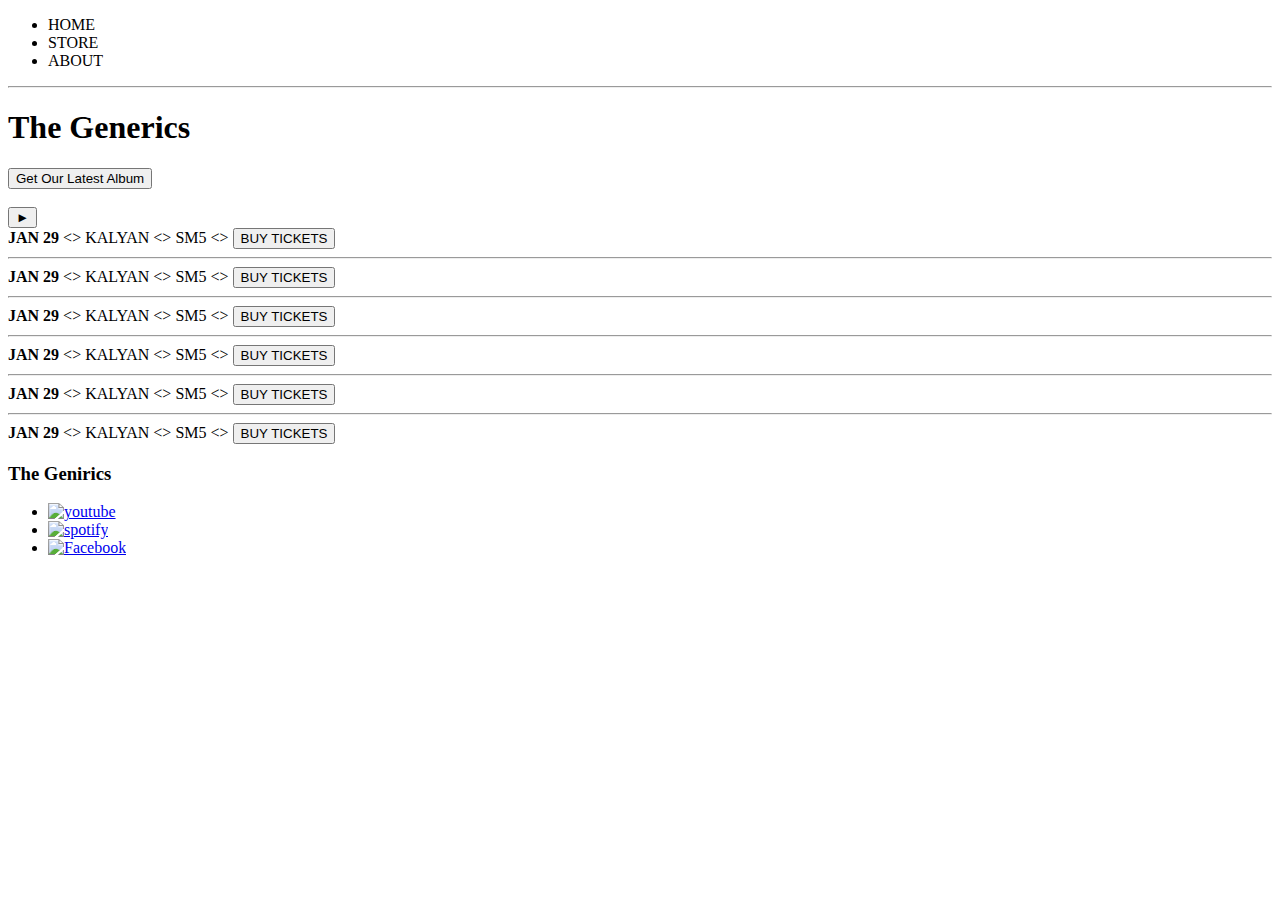
==== index.html @ 413e44c0 "web page structure" ====
<!DOCTYPE html>
<html>
    <head>
        <title>The Generics : Home</title>
        <meta name="description" content="This is the description">
    </head>
    <body>
        <header>
            <nav>
                <ul>
                    <li><a href="index.html"></a>HOME</li>
                    <li><a href="store.html"></a>STORE</li>
                    <li><a href="about.html"></a>ABOUT</li>
                </ul>
            </nav>
            <hr>
            <h1>The Generics</h1>
            <button>Get Our Latest Album</button>
            <br>
            <br>
            <button>&#9658;</button>
        </header>
        <section>
            <div>
                <div>
                    <strong>JAN 29</strong>
                    &lt;&gt;
                    <span>KALYAN </span>
                    &lt;&gt;
                    <span>SM5</span>
                    &lt;&gt;
                    <button type="button">BUY TICKETS</button>
                    <hr>
                </div>
                <div>
                    <strong>JAN 29</strong>
                    &lt;&gt;
                    <span>KALYAN </span>
                    &lt;&gt;
                    <span>SM5</span>
                    &lt;&gt;
                    <button type="button">BUY TICKETS</button>
                    <hr>
                </div>
                <div>
                    <strong>JAN 29</strong>
                    &lt;&gt;
                    <span>KALYAN </span>
                    &lt;&gt;
                    <span>SM5</span>
                    &lt;&gt;
                    <button type="button">BUY TICKETS</button>
                    <hr>
                </div>
                <div>
                    <strong>JAN 29</strong>
                    &lt;&gt;
                    <span>KALYAN </span>
                    &lt;&gt;
                    <span>SM5</span>
                    &lt;&gt;
                    <button type="button">BUY TICKETS</button>
                    <hr>
                </div>
                <div>
                    <strong>JAN 29</strong>
                    &lt;&gt;
                    <span>KALYAN </span>
                    &lt;&gt;
                    <span>SM5</span>
                    &lt;&gt;
                    <button type="button">BUY TICKETS</button>
                    <hr>
                </div>
                <div>
                    <strong>JAN 29</strong>
                    &lt;&gt;
                    <span>KALYAN </span>
                    &lt;&gt;
                    <span>SM5</span>
                    &lt;&gt;
                    <button type="button">BUY TICKETS</button>
                </div>
            </div>
        </section>
        <footer>
                <h3>The Genirics</h3>
                <ul>
                    <li>
                        <a href="https://youtube.com" target="_blank">
                            <img src="Images/YouTube Logo.png" alt="youtube">
                        </a>
                    </li>
                    <li>
                        <a href="https://spotify.com" target="_blank">
                            <img src="Images/Spotify Logo.png" alt="spotify">
                        </a>
                    </li>
                    <li>
                        <a href="https://facebook.com" target="_blank">
                            <img src="Images/Facebook Logo.png" alt="Facebook"></li>
                        </a>
                    </li>
                </ul>
            </footer>
    </body>
</html>
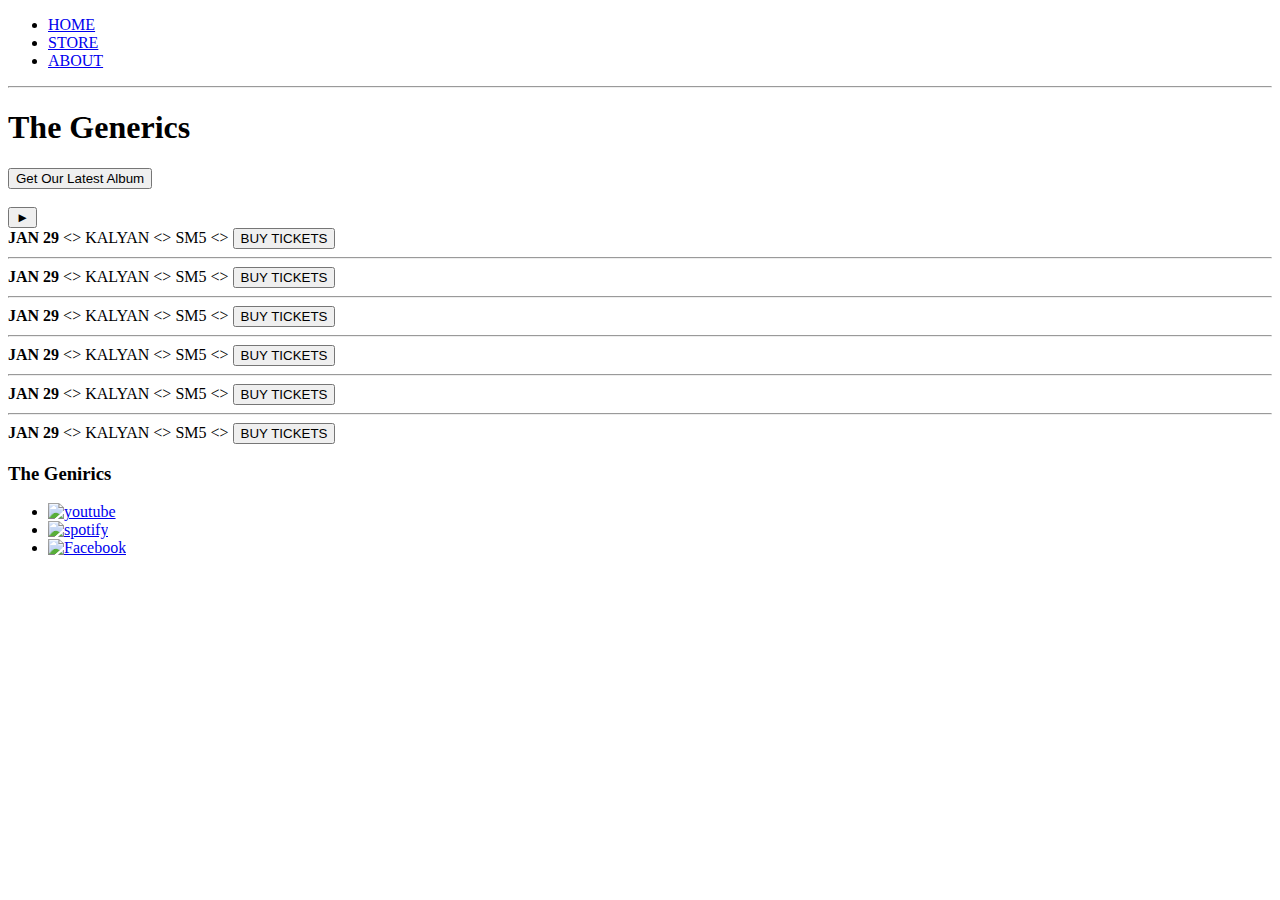
==== commit 7393d053: "web page style initials" ====
--- a/index.html
+++ b/index.html
@@ -8,9 +8,9 @@
         <header>
             <nav>
                 <ul>
-                    <li><a href="index.html"></a>HOME</li>
-                    <li><a href="store.html"></a>STORE</li>
-                    <li><a href="about.html"></a>ABOUT</li>
+                        <li><a href="index.html">HOME</a></li>
+                        <li><a href="store.html">STORE</a></li>
+                        <li><a href="about.html">ABOUT</a></li>
                 </ul>
             </nav>
             <hr>
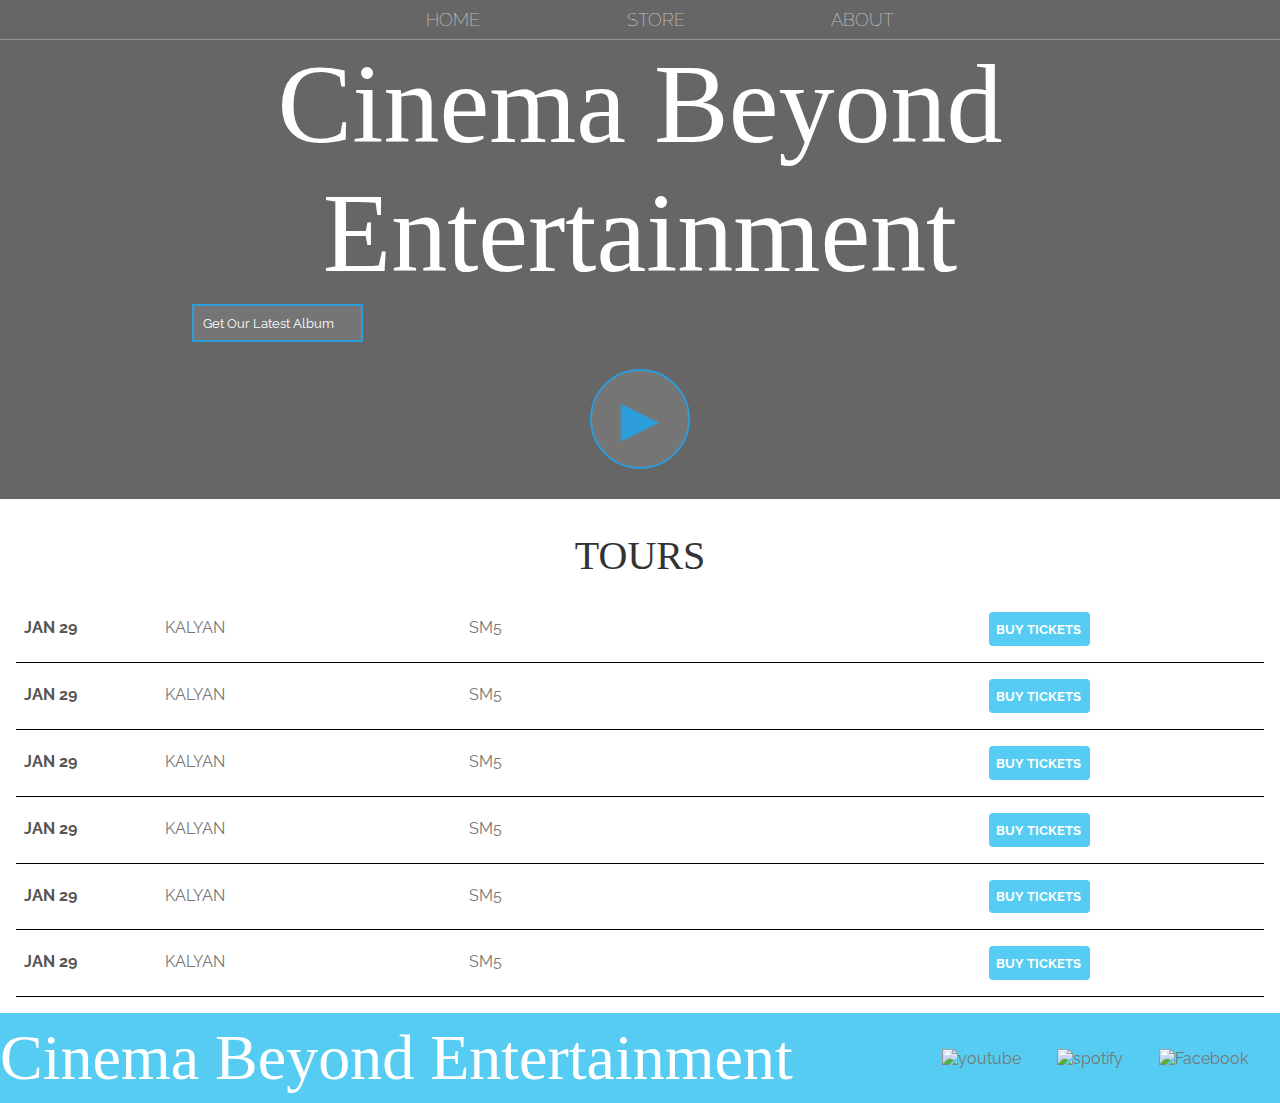
==== commit b293c471: "web page style up" ====
--- a/index.html
+++ b/index.html
@@ -3,105 +3,85 @@
     <head>
         <title>The Generics : Home</title>
         <meta name="description" content="This is the description">
+        <link rel="stylesheet" href="style.css">
     </head>
     <body>
-        <header>
-            <nav>
+        <header class="main-header">
+            <nav class="nav main-nav">
                 <ul>
-                        <li><a href="index.html">HOME</a></li>
-                        <li><a href="store.html">STORE</a></li>
-                        <li><a href="about.html">ABOUT</a></li>
+                    <li><a href="index.html">HOME</a></li>
+                    <li><a href="store.html">STORE</a></li>
+                    <li><a href="about.html">ABOUT</a></li>
                 </ul>
             </nav>
-            <hr>
-            <h1>The Generics</h1>
-            <button>Get Our Latest Album</button>
-            <br>
-            <br>
-            <button>&#9658;</button>
+            <h1 class="band-name band-name-large">Cinema Beyond Entertainment</h1>
+            <div class="container">
+                <button class="btn btn-header" type="button">Get Our Latest Album</button>
+            </div>
+            <button class="btn btn-header btn-play" type="button">&#9658;</button>
         </header>
-        <section>
+        <section class="content-section container">
+                <h2 class="section-header">TOURS</h2>
             <div>
-                <div>
-                    <strong>JAN 29</strong>
-                    &lt;&gt;
-                    <span>KALYAN </span>
-                    &lt;&gt;
-                    <span>SM5</span>
-                    &lt;&gt;
-                    <button type="button">BUY TICKETS</button>
-                    <hr>
+                <div class="tour-row">
+                    <span class="tour-item tour-date">JAN 29</span>
+                    <span class="tour-item tour-city">KALYAN </span>
+                    <span class="tour-item tour-arena">SM5</span>
+                    <button type="button" class="btn tour-item tour-btn btn-primary">BUY TICKETS</button>
                 </div>
-                <div>
-                    <strong>JAN 29</strong>
-                    &lt;&gt;
-                    <span>KALYAN </span>
-                    &lt;&gt;
-                    <span>SM5</span>
-                    &lt;&gt;
-                    <button type="button">BUY TICKETS</button>
-                    <hr>
+                <div class="tour-row">
+                    <span class="tour-item tour-date">JAN 29</span>
+                    <span class="tour-item tour-city">KALYAN </span>
+                    <span class="tour-item tour-arena">SM5</span>
+                    <button type="button" class="btn tour-item tour-btn btn-primary">BUY TICKETS</button>
                 </div>
-                <div>
-                    <strong>JAN 29</strong>
-                    &lt;&gt;
-                    <span>KALYAN </span>
-                    &lt;&gt;
-                    <span>SM5</span>
-                    &lt;&gt;
-                    <button type="button">BUY TICKETS</button>
-                    <hr>
+                <div class="tour-row">
+                    <span class="tour-item tour-date">JAN 29</span>
+                    <span class="tour-item tour-city">KALYAN </span>
+                    <span class="tour-item tour-arena">SM5</span>
+                    <button type="button" class="btn tour-item tour-btn btn-primary">BUY TICKETS</button>
                 </div>
-                <div>
-                    <strong>JAN 29</strong>
-                    &lt;&gt;
-                    <span>KALYAN </span>
-                    &lt;&gt;
-                    <span>SM5</span>
-                    &lt;&gt;
-                    <button type="button">BUY TICKETS</button>
-                    <hr>
+                <div class="tour-row">
+                    <span class="tour-item tour-date">JAN 29</span>
+                    <span class="tour-item tour-city">KALYAN </span>
+                    <span class="tour-item tour-arena">SM5</span>
+                    <button type="button" class="btn tour-item tour-btn btn-primary">BUY TICKETS</button>
                 </div>
-                <div>
-                    <strong>JAN 29</strong>
-                    &lt;&gt;
-                    <span>KALYAN </span>
-                    &lt;&gt;
-                    <span>SM5</span>
-                    &lt;&gt;
-                    <button type="button">BUY TICKETS</button>
-                    <hr>
+                <div class="tour-row">
+                    <span class="tour-item tour-date">JAN 29</span>
+                    <span class="tour-item tour-city">KALYAN </span>
+                    <span class="tour-item tour-arena">SM5</span>
+                    <button type="button" class="btn tour-item tour-btn btn-primary">BUY TICKETS</button>
                 </div>
-                <div>
-                    <strong>JAN 29</strong>
-                    &lt;&gt;
-                    <span>KALYAN </span>
-                    &lt;&gt;
-                    <span>SM5</span>
-                    &lt;&gt;
-                    <button type="button">BUY TICKETS</button>
+                <div class="tour-row">
+                    <span class="tour-item tour-date">JAN 29</span>
+                    <span class="tour-item tour-city">KALYAN </span>
+                    <span class="tour-item tour-arena">SM5</span>
+                    <button type="button" class="btn tour-item tour-btn btn-primary">BUY TICKETS</button>
                 </div>
-            </div>
-        </section>
-        <footer>
-                <h3>The Genirics</h3>
-                <ul>
-                    <li>
-                        <a href="https://youtube.com" target="_blank">
-                            <img src="Images/YouTube Logo.png" alt="youtube">
-                        </a>
-                    </li>
-                    <li>
-                        <a href="https://spotify.com" target="_blank">
-                            <img src="Images/Spotify Logo.png" alt="spotify">
-                        </a>
-                    </li>
-                    <li>
-                        <a href="https://facebook.com" target="_blank">
-                            <img src="Images/Facebook Logo.png" alt="Facebook"></li>
-                        </a>
-                    </li>
-                </ul>
+            </div>  
+        </section> 
+        <footer class="main-footer">
+                <div class="container main-footer-container">
+                    <h3 class="band-name">Cinema Beyond Entertainment</h3>
+                    <ul class="nav footer-nav">
+                        <li>
+                            <a href="https://youtube.com" target="_blank">
+                                <img src="Images/YouTube Logo.png" alt="youtube">
+                            </a>
+                        </li>
+                        <li>
+                            <a href="https://spotify.com" target="_blank">
+                                <img src="Images/Spotify Logo.png" alt="spotify">
+                            </a>
+                        </li>
+                        <li>
+                            <a href="https://facebook.com" target="_blank">
+                                <img src="Images/Facebook Logo.png" alt="Facebook"></li>
+                            </a>
+                        </li>
+                    </ul>
+                </div>
             </footer>
     </body>
 </html>--- a/style.css
+++ b/style.css
@@ -0,0 +1,197 @@
+@import url('https://fonts.googleapis.com/css?family=Raleway:300,400');
+
+@font-face {
+    font-family: "Booter - Zero Zero";
+    src: url("Font/Booter - Zero Zero.woff") format("woff"),
+         url("Font/Booter - Zero Zero.woff2") format("woff2");
+    font-weight: normal;        
+    font-style: normal;
+}
+
+* {
+    box-sizing: border-box;
+    font-family: Raleway;
+    color: #777;
+}
+
+html, body {
+    margin: 0;
+    padding: 0;
+}
+
+.nav ul {
+    margin: 0;
+}
+
+.nav li {
+    display: inline;
+}
+
+.nav a {
+    display: inline-block;
+    padding: .5em;
+    color: white;
+    text-decoration: none;
+}
+
+.main-nav {
+    text-align: center;
+    font-size: 1.1em;
+    font-weight: lighter;
+    border-bottom: 1px solid rgba(255, 255, 255, .3)
+}
+
+.main-nav li{
+    padding: 0 5%;
+}
+
+.nav a:hover {
+    background-color: rgba(255, 255, 255, .3);
+}
+
+.main-header {
+    background-color: rgba(0, 0, 0, .6);
+    background-image: url("Images/Header Background.jpg");
+    background-blend-mode: multiply;
+    background-size: cover;
+    padding-bottom: 30px;
+}
+
+.band-name {
+    text-align: center;
+    margin: 0;
+    font-size: 4em;
+    font-family: "Booter - Zero Zero";
+    font-weight: normal;
+    color: white;
+}
+
+.band-name-large {
+    font-size: 7em;
+}
+
+.content-section {
+    margin: 1em;
+}
+
+.conatiner {
+    max-width: 900px;
+    margin: 0 auto;
+    padding: 0 1.5em;
+}
+
+.section-header {
+    font-family: "Metal Mania";
+    font-weight: normal;
+    color: #333;
+    text-align: center;
+    font-size: 2.5em;
+}
+
+.about-band-image {
+    float: left;
+    height: 200px;
+    width: 200px;
+    margin: 15px;
+    border-radius: 50%;
+}
+
+.main-footer {
+    background-color: #56CCF2;
+    color: white;
+    padding: .5em 0;
+}
+
+.main-footer-container {
+    display: flex;
+    align-items: center;
+}
+
+.main-footer-container ul {
+    flex-grow: 1;
+    text-align: end;
+}
+
+.footer-nav li {
+    padding: 0 .5em;
+}
+
+.footer-nav img {
+    width: 30px;
+    height: 30px;
+}
+
+.btn {
+    text-align: center;
+    vertical-align: middle;
+    padding: .67em;
+    cursor: pointer;
+}
+
+.btn-header {
+    margin: .5em 15% 2em 15%;
+    color: white;
+    border: 2px solid #2D9CDB;
+    background-color: rgba(255, 255, 255, .1);
+    border-radius: 0;
+    font-size: lighter;
+    padding-left: 2m;
+    padding-right:2em;
+}
+
+.btn-header-hover {
+    background-color: rgba(255, 255, 255, 3); 
+}
+
+
+.btn-play {
+    display: block;
+    margin: 0 auto;
+    color: #2D9CDB;
+    font-size: 4em;
+    border-radius: 50%;
+    padding: 0;
+    width: 100px;
+    height: 100px;
+}
+
+.tour-row {
+    border-bottom: 1px solid black;
+    padding-bottom: 1em;
+    margin-bottom: 1em;
+}
+
+.tour-item {
+    display: inline-block;
+    padding-left: .5em;
+}
+
+.tour-date {
+    color: #555;
+    font-weight: bold;
+    width: 11%;
+}
+
+.tour-city {
+    width: 24%;
+}
+
+.tour-arena {
+    width: 42%;
+}
+
+.tour-btn {
+    max-width: 19%;
+}
+
+.btn-primary {
+    color: white;
+    background-color: #56CCF2;
+    border: none;
+    border-radius: .3em;
+    font-weight: bold;
+}
+
+.btn-primary:hover {
+    background-color: #2D9CDB;
+}